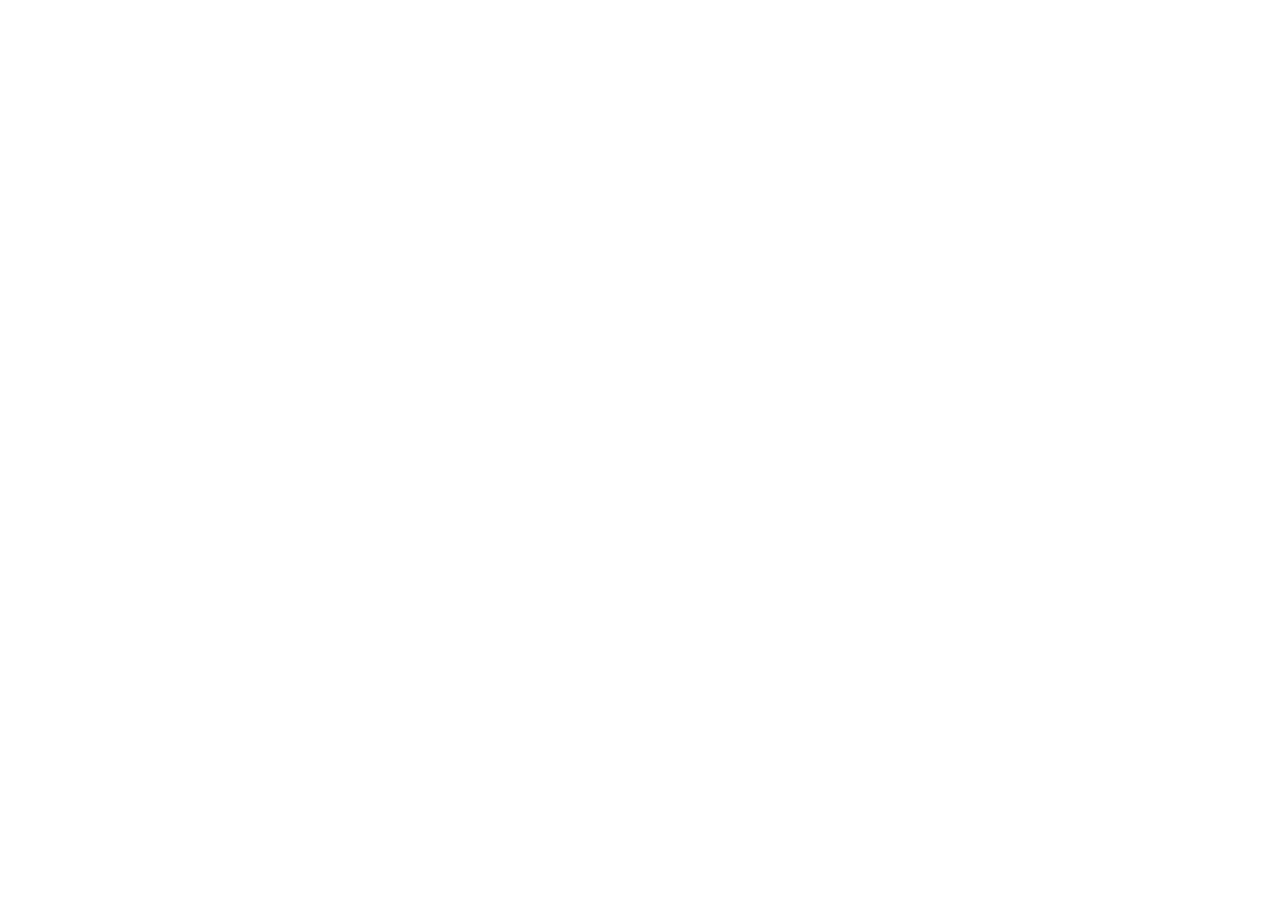
==== index.html @ 5937967e "First Commit" ====
<!DOCTYPE html> 
<html lang="en">
    <head>
        <meta charset="UTF-8">
        <meta name="viewport" content="width=device-width, initial-scale=1.0">
        <title>My Website</title>
        <link rel="stylesheet" href="styles.css">
    </head>
    <body>
        
    </body>
</html>
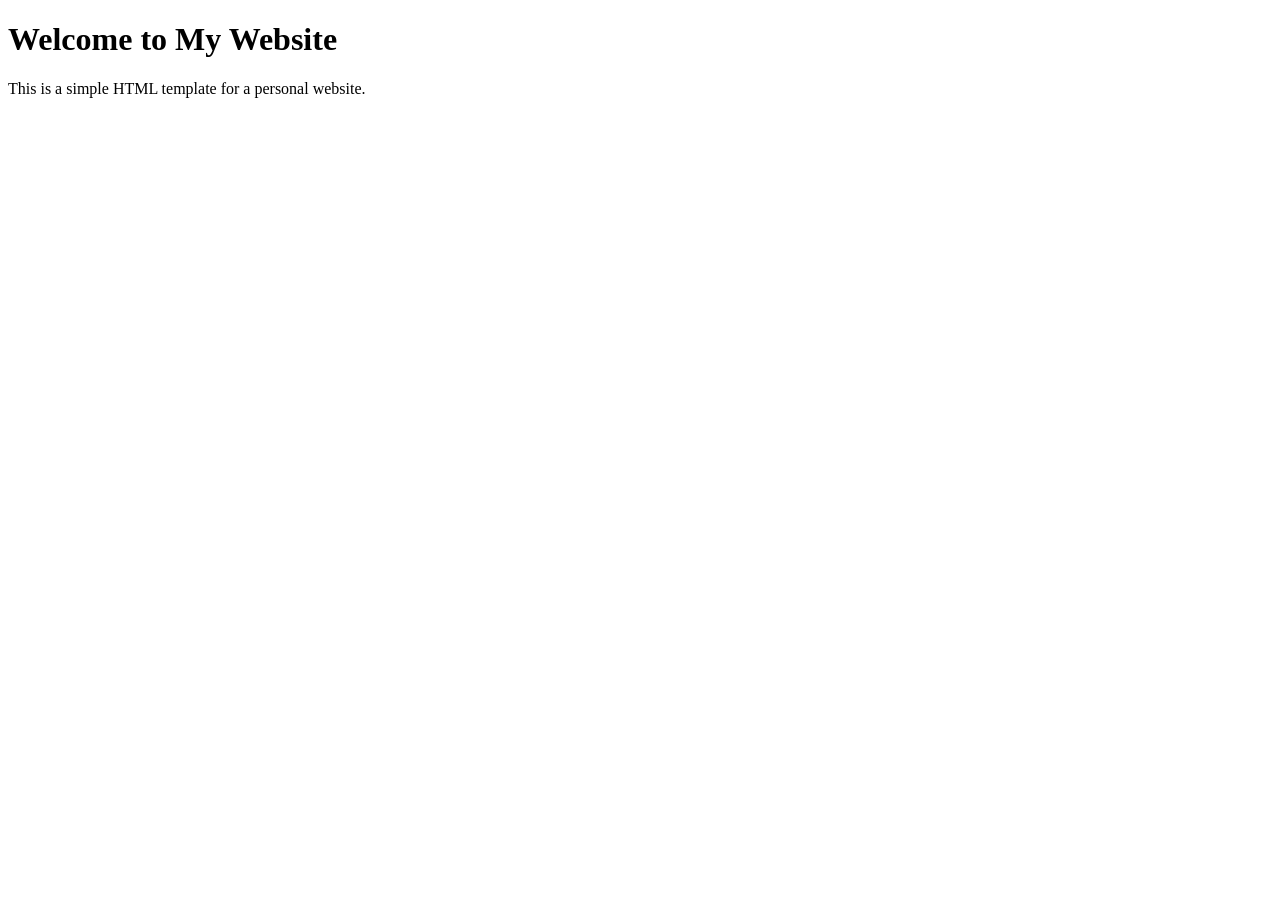
==== commit 1776c99c: "Added a header" ====
--- a/index.html
+++ b/index.html
@@ -7,6 +7,7 @@
         <link rel="stylesheet" href="styles.css">
     </head>
     <body>
-        
+        <h1>Welcome to My Website</h1>
+        <p>This is a simple HTML template for a personal website.</p>
     </body>
 </html>
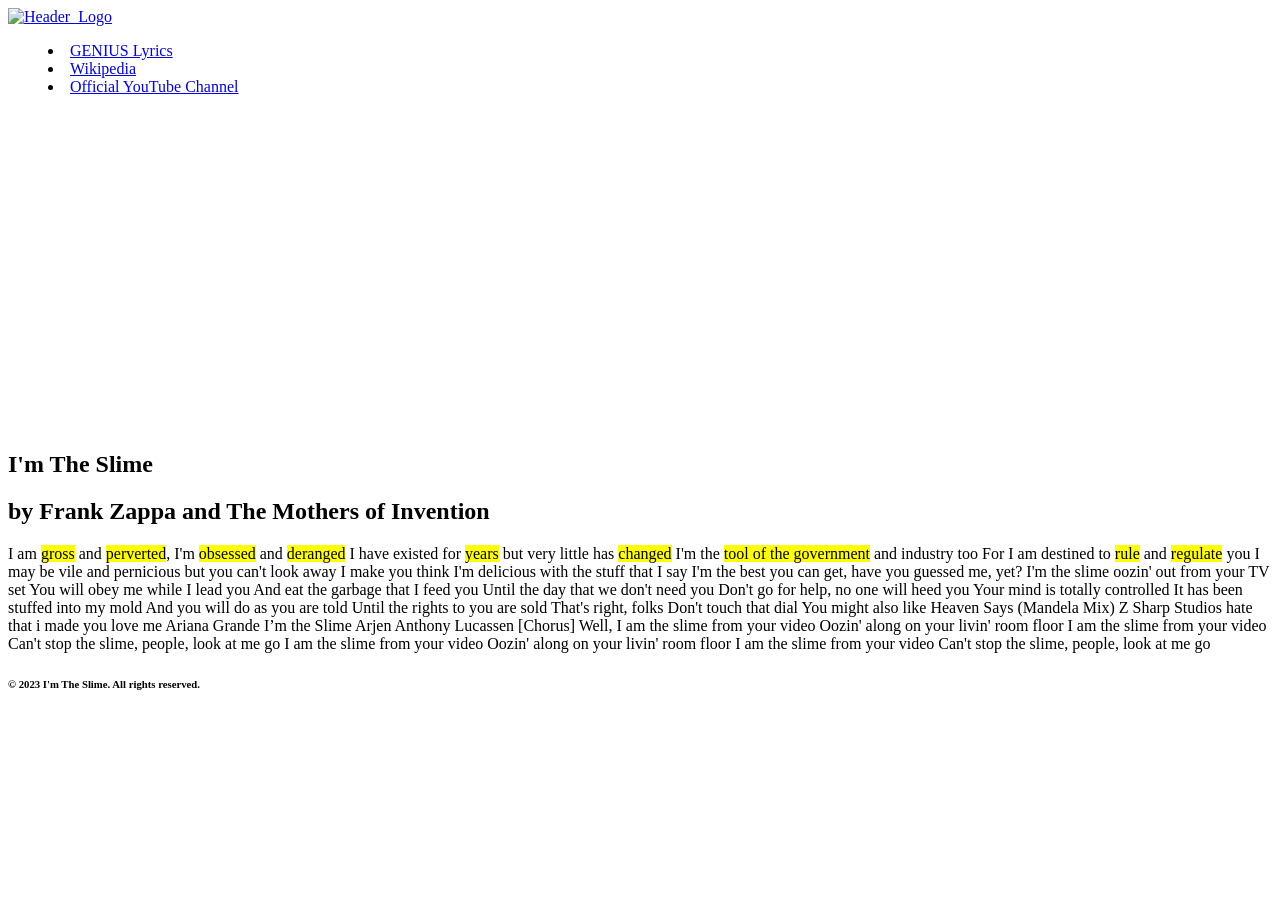
==== commit 74c1a965: "update before class" ====
--- a/index.html
+++ b/index.html
@@ -3,11 +3,90 @@
     <head>
         <meta charset="UTF-8">
         <meta name="viewport" content="width=device-width, initial-scale=1.0">
-        <title>My Website</title>
-        <link rel="stylesheet" href="styles.css">
+        <meta name="description" content="I'm The Slime by Frank Zappa and The Mothers of Invention">
+        <meta name ="robots" content="noindex, nofollow">
+        <title>I'm The Slime</title>
+        <link rel="stylesheet" href="./css/style.css">
+        <link rel="preconnect" href="https://fonts.googleapis.com">
+        <link rel="preconnect" href="https://fonts.gstatic.com" crossorigin>
+        <link href="https://fonts.googleapis.com/css2?family=EB+Garamond:ital,wght@0,400..800;1,400..800&display=swap" rel="stylesheet">
+        <link rel="icon" href="./img/I’m The Slim_Logo.png" type="image/png">
     </head>
     <body>
-        <h1>Welcome to My Website</h1>
-        <p>This is a simple HTML template for a personal website.</p>
+        <header>
+            <div>
+                <a href="index.html">
+                    <img src="./img/I’m The Slim_Logo.png" alt="Header_Logo">
+                </a>
+            </div>
+            <nav>
+                <menu>
+                    <li><a href = "https://genius.com/The-mothers-of-invention-im-the-slime-lyrics"> GENIUS Lyrics </a></li>
+                    <li><a href = "https://en.wikipedia.org/wiki/Frank_Zappa"> Wikipedia </a></li>
+                    <li><a href = "https://www.youtube.com/@zappa"> Official YouTube Channel </a></li>
+
+                </menu>
+            </nav>
+        </header>
+        <main> 
+            <section class= "hero-section">
+                <iframe width="560" height="315" src="https://www.youtube.com/embed/iiCQcEW98OY?si=iXga6F6r6UxhiTXx" title="YouTube video player" frameborder="0" referrerpolicy="strict-origin-when-cross-origin" allow="accelerometer; autoplay; clipboard-write; encrypted-media; gyroscope; picture-in-picture; web-share" referrerpolicy="strict-origin-when-cross-origin" allowfullscreen></iframe>
+            </section>
+            <section class="Title">
+                <div>
+                    <h1> I'm The Slime </h1>
+                    <h2> by Frank Zappa and The Mothers of Invention </h2>
+                </div>
+            </section>
+            <section class = "Lyrics">
+                <div>
+                    <p class = "grow">
+                        I am <mark><span>g</span><span>r</span><span>o</span><span>s</span><span>s</span></mark> and <mark>perverted</mark>,
+                        I'm <mark>obsessed</mark> and <mark>deranged</mark>
+                        I have existed for <mark>years</mark> but very little has <mark>changed</mark>
+                        I'm the <mark>tool of the government</mark> and industry too
+                        For I am destined to <mark>rule</mark> and <mark>regulate</mark> you
+
+                        I may be vile and pernicious but you can't look away
+                        I make you think I'm delicious with the stuff that I say
+                        I'm the best you can get, have you guessed me, yet?
+                        I'm the slime oozin' out from your TV set
+
+                        
+                        You will obey me while I lead you
+                        And eat the garbage that I feed you
+                        Until the day that we don't need you
+                        Don't go for help, no one will heed you
+                        Your mind is totally controlled
+                        It has been stuffed into my mold
+                        And you will do as you are told
+                        Until the rights to you are sold
+
+                        
+                        That's right, folks
+                        Don't touch that dial
+                        You might also like
+                        Heaven Says (Mandela Mix)
+                        Z Sharp Studios
+                        hate that i made you love me
+                        Ariana Grande
+                        I’m the Slime
+                        Arjen Anthony Lucassen
+                        [Chorus]
+                        Well, I am the slime from your video
+                        Oozin' along on your livin' room floor
+                        I am the slime from your video
+                        Can't stop the slime, people, look at me go
+                        I am the slime from your video
+                        Oozin' along on your livin' room floor
+                        I am the slime from your video
+                        Can't stop the slime, people, look at me go
+</p>
+                </div>
+            </section>
+        </main>
+        <footer class = "footer">
+            <h6> &copy; 2023 I'm The Slime. All rights reserved. </h6>
+        </footer>
     </body>
 </html>
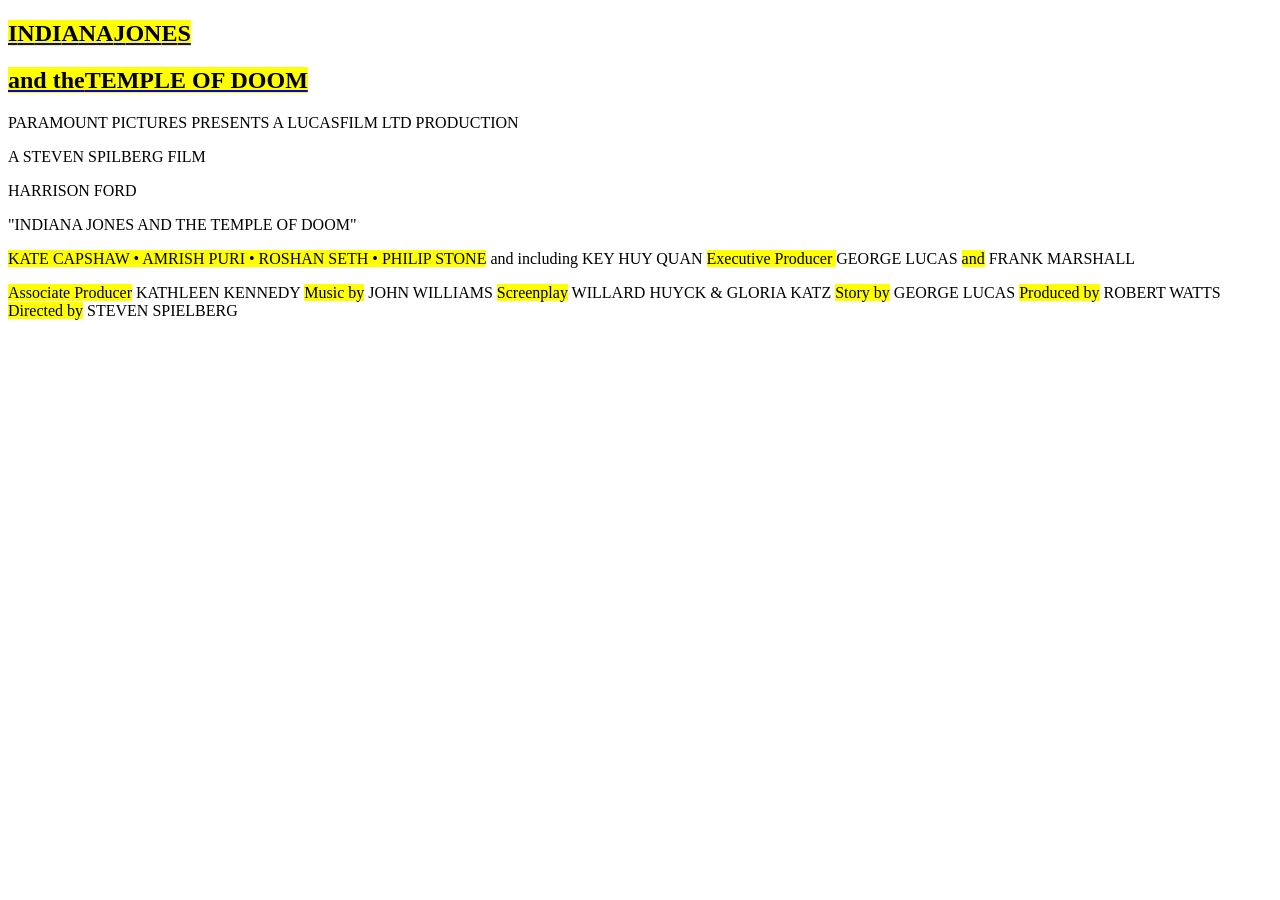
==== commit 00858b1c: "JS lesson 2 Lab" ====
--- a/index.html
+++ b/index.html
@@ -1,92 +1,59 @@
-<!DOCTYPE html> 
+<!DOCTYPE html>
 <html lang="en">
-    <head>
-        <meta charset="UTF-8">
-        <meta name="viewport" content="width=device-width, initial-scale=1.0">
-        <meta name="description" content="I'm The Slime by Frank Zappa and The Mothers of Invention">
-        <meta name ="robots" content="noindex, nofollow">
-        <title>I'm The Slime</title>
-        <link rel="stylesheet" href="./css/style.css">
-        <link rel="preconnect" href="https://fonts.googleapis.com">
-        <link rel="preconnect" href="https://fonts.gstatic.com" crossorigin>
-        <link href="https://fonts.googleapis.com/css2?family=EB+Garamond:ital,wght@0,400..800;1,400..800&display=swap" rel="stylesheet">
-        <link rel="icon" href="./img/I’m The Slim_Logo.png" type="image/png">
-    </head>
-    <body>
-        <header>
-            <div>
-                <a href="index.html">
-                    <img src="./img/I’m The Slim_Logo.png" alt="Header_Logo">
-                </a>
+<head>
+    <meta charset="UTF-8">
+    <meta name="viewport" content="width=device-width, initial-scale=1.0">
+    <meta name="description" content="Interactive poster for the movie 'Indiana Jones and the Temple of Doom' ">
+    <meta name ="robots" content="noindex, nofollow">
+    <title>Indiana Jones</title>
+    <link rel="stylesheet" href="./css/style.css">
+
+    <!--this line of code is to add a logo to my website's tab. Although I learnt that from the W3C website: https://www.w3schools.com/html/html_favicon.asp it still comes up as an error on the checker-->
+    <link rel="icon" type="image/png" href="./img/IJ Logo.png">
+
+</head>
+<body>
+    <main>
+        <section class="Title">
+
+            <a href = https://www.lucasfilm.com/productions/indiana-jones-and-the-temple-of-doom><h1><mark>I</mark><mark>N</mark><mark>D</mark><mark>I</mark><mark>A</mark><mark>N</mark><mark>A</mark><mark>J</mark><mark>O</mark><mark>N</mark><mark>E</mark><mark>S</mark></h1>
+
+            <h2><mark>and the</mark><mark>TEMPLE OF DOOM</mark></h2> </a>
+        </section>
+
+        <section class = "BtmTxt">
+
+            <div class="Paramount">
+                <p>PARAMOUNT PICTURES PRESENTS A LUCASFILM LTD PRODUCTION</p>
+                <p>A STEVEN SPILBERG FILM</p>
             </div>
-            <nav>
-                <menu>
-                    <li><a href = "https://genius.com/The-mothers-of-invention-im-the-slime-lyrics"> GENIUS Lyrics </a></li>
-                    <li><a href = "https://en.wikipedia.org/wiki/Frank_Zappa"> Wikipedia </a></li>
-                    <li><a href = "https://www.youtube.com/@zappa"> Official YouTube Channel </a></li>
 
-                </menu>
-            </nav>
-        </header>
-        <main> 
-            <section class= "hero-section">
-                <iframe width="560" height="315" src="https://www.youtube.com/embed/iiCQcEW98OY?si=iXga6F6r6UxhiTXx" title="YouTube video player" frameborder="0" referrerpolicy="strict-origin-when-cross-origin" allow="accelerometer; autoplay; clipboard-write; encrypted-media; gyroscope; picture-in-picture; web-share" referrerpolicy="strict-origin-when-cross-origin" allowfullscreen></iframe>
-            </section>
-            <section class="Title">
-                <div>
-                    <h1> I'm The Slime </h1>
-                    <h2> by Frank Zappa and The Mothers of Invention </h2>
-                </div>
-            </section>
-            <section class = "Lyrics">
-                <div>
-                    <p class = "grow">
-                        I am <mark><span>g</span><span>r</span><span>o</span><span>s</span><span>s</span></mark> and <mark>perverted</mark>,
-                        I'm <mark>obsessed</mark> and <mark>deranged</mark>
-                        I have existed for <mark>years</mark> but very little has <mark>changed</mark>
-                        I'm the <mark>tool of the government</mark> and industry too
-                        For I am destined to <mark>rule</mark> and <mark>regulate</mark> you
+            <div class="Credits">
+                <p>HARRISON FORD</p>
+                <p>"INDIANA JONES AND THE TEMPLE OF DOOM"</p>
+                <p><mark>KATE CAPSHAW • AMRISH PURI • ROSHAN SETH • PHILIP STONE</mark> 
 
-                        I may be vile and pernicious but you can't look away
-                        I make you think I'm delicious with the stuff that I say
-                        I'm the best you can get, have you guessed me, yet?
-                        I'm the slime oozin' out from your TV set
+                    <span class="including">
+                        <span>and</span>
+                        <span>including</span>
+                    </span>
+                    <span class="Key">
+                        <span>KEY HUY QUAN </span>
+                        <mark>Executive Producer </mark>GEORGE LUCAS <mark>and</mark> FRANK MARSHALL
+                    </span>
+                </p>
 
-                        
-                        You will obey me while I lead you
-                        And eat the garbage that I feed you
-                        Until the day that we don't need you
-                        Don't go for help, no one will heed you
-                        Your mind is totally controlled
-                        It has been stuffed into my mold
-                        And you will do as you are told
-                        Until the rights to you are sold
+                <p>
+                    <mark>Associate Producer</mark> KATHLEEN KENNEDY
+                    <mark>Music by</mark> JOHN WILLIAMS
+                    <mark>Screenplay</mark> WILLARD HUYCK & GLORIA KATZ
+                    <mark>Story by</mark> GEORGE LUCAS
+                    <mark>Produced by</mark> ROBERT WATTS
+                    <mark>Directed by</mark> STEVEN SPIELBERG
+                </p>
 
-                        
-                        That's right, folks
-                        Don't touch that dial
-                        You might also like
-                        Heaven Says (Mandela Mix)
-                        Z Sharp Studios
-                        hate that i made you love me
-                        Ariana Grande
-                        I’m the Slime
-                        Arjen Anthony Lucassen
-                        [Chorus]
-                        Well, I am the slime from your video
-                        Oozin' along on your livin' room floor
-                        I am the slime from your video
-                        Can't stop the slime, people, look at me go
-                        I am the slime from your video
-                        Oozin' along on your livin' room floor
-                        I am the slime from your video
-                        Can't stop the slime, people, look at me go
-</p>
-                </div>
-            </section>
-        </main>
-        <footer class = "footer">
-            <h6> &copy; 2023 I'm The Slime. All rights reserved. </h6>
-        </footer>
-    </body>
-</html>+            </div>
+            
+        </section>
+    </main>
+</body>
